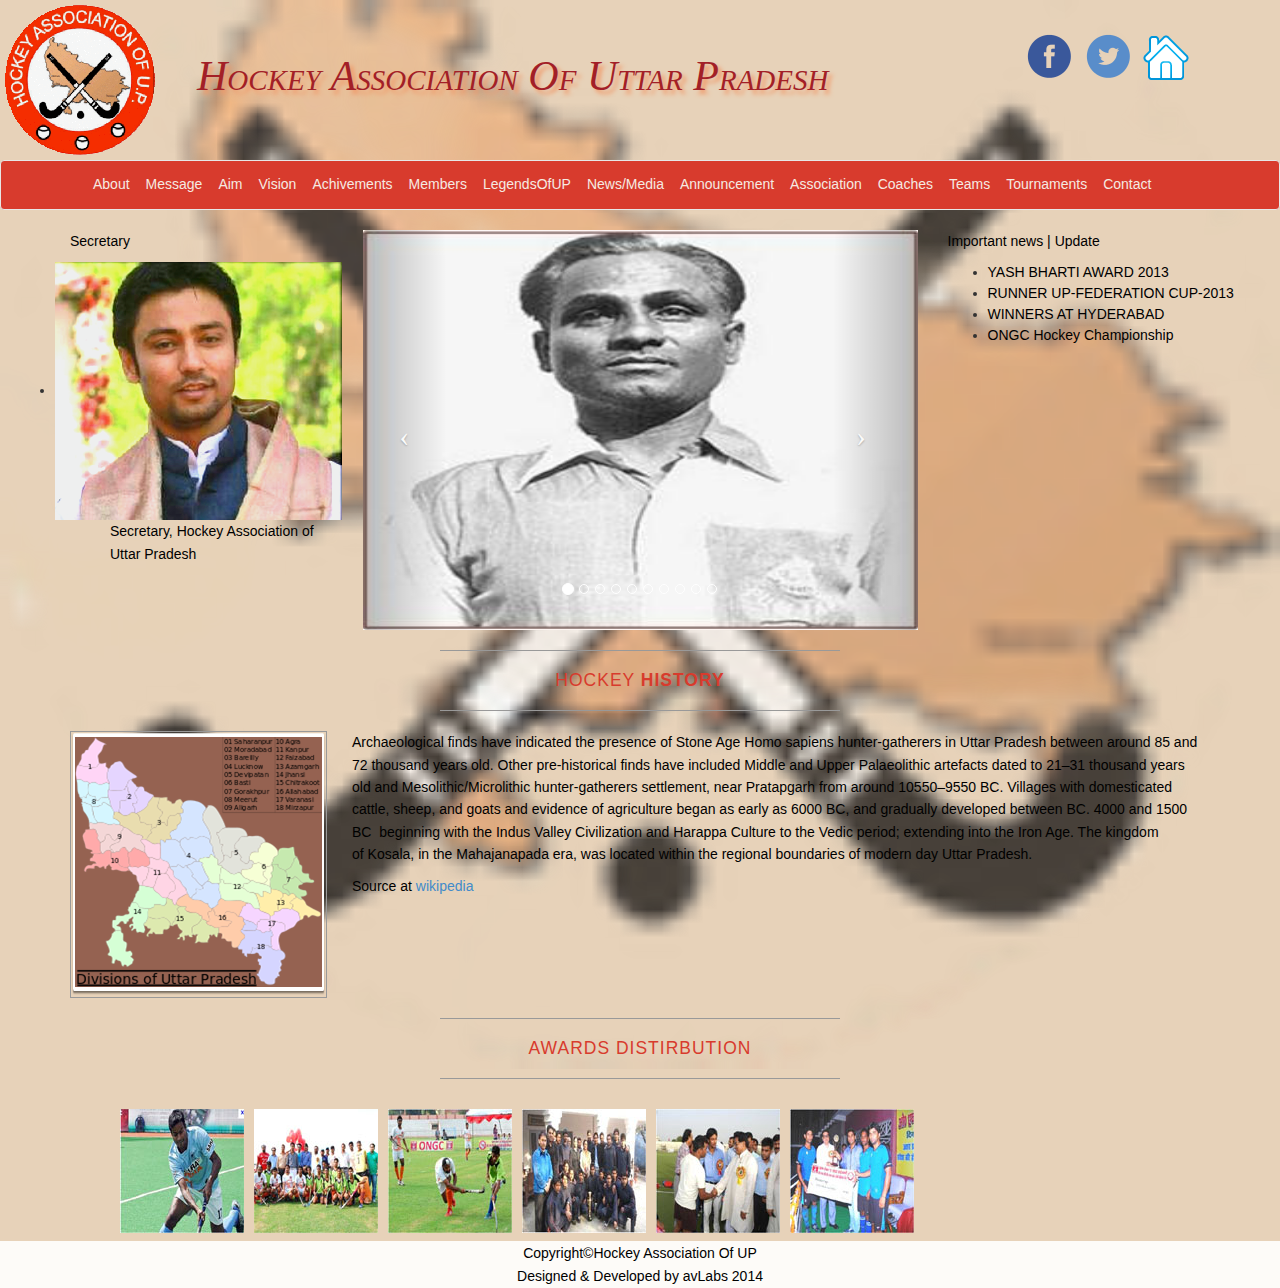
==== index.html @ b6cfd8dc "legend page update" ====
﻿<!DOCTYPE html>
<html lang="en">
  <head>
    <meta charset="utf-8">
    <meta name="viewport" content="width=device-width, initial-scale=1.0">
    <meta name="description" content="Hockey Association Uttar Pradesh">
    <meta name="author" content="">

    <title>Welcome! Hockey Association Of Uttar Pradesh</title>

    <!-- Bootstrap core CSS -->
    <link href="css/bootstrap.css" rel="stylesheet">

    <!-- Add custom CSS here -->
    <link href="css/business-casual.css" rel="stylesheet">
  </head>

  <body>
  
    <div class="brand"><img src="img/logo.png">&nbsp;&nbsp;&nbsp;&nbsp;Hockey Association Of Uttar Pradesh
      <div class="social_icons"> 
        <img src="img/facebook.png">
        <img src="img/twitter.png">
         <a href="index.html"><img src="img/home.png"></a>
      </div>
    </div>
    
    <nav class="navbar navbar-default" role="navigation">
      <div class="container">
        <div class="navbar-header">
          <button type="button" class="navbar-toggle" data-toggle="collapse" data-target=".navbar-ex1-collapse">
            <span class="sr-only">Toggle navigation</span>
            <span class="icon-bar"></span>
            <span class="icon-bar"></span>
            <span class="icon-bar"></span>
          </button>
          <a class="navbar-brand" href="index.html">Hockey Association</a>
        </div>

        <!-- Collect the nav links, forms, and other content for toggling -->
        <div class="collapse navbar-collapse navbar-ex1-collapse">
          <ul class="nav navbar-nav">
            <li><a href="about.html">About</a></li>
            <li><a href="#">Message</a></li>
            <li><a href="#">Aim</a></li>
            <li><a href="vision.html">Vision</a></li>
            <li><a href="#">Achivements</a></li>
           <li><a href="#">Members</a></li>
            <li><a href="legends.html">LegendsOfUP</a></li>
            <li><a href="#">News/Media</a></li>
            <li><a href="#">Announcement</a></li>
            <li><a href="#">Association</a></li>
            <li><a href="#">Coaches</a></li>
            <li><a href="#">Teams</a></li>
            <li><a href="fixture.html">Tournaments</a></li>
            <li><a href="contact.html">Contact</a></li>         
          </ul>
        </div><!-- /.navbar-collapse -->

      </div><!-- /.container -->
    </nav>

    <div class="container">       
      <div class="row">            
            <div class="col-md-3">
          <p>Secretary</p>
          <div>
         <div id="img_ticker" class="scroll-img">
                <ul>                
                  <li><img src="img/secretariat.png"></li>    
                  <p> Secretary, Hockey Association of Uttar Pradesh </p>            
                </ul>
              </div>
          </div>
        </div>
        <div>        
         <div class="carousel-holder">
            <div class="col-md-6">
              <div id="carousel-example-generic" class="carousel slide" data-ride="carousel">
                <ol class="carousel-indicators">
                  <li data-target="#carousel-example-generic" data-slide-to="0" class="active"></li>
                  <li data-target="#carousel-example-generic" data-slide-to="1"></li>
                  <li data-target="#carousel-example-generic" data-slide-to="2"></li>
                   <li data-target="#carousel-example-generic" data-slide-to="3"></li>
                    <li data-target="#carousel-example-generic" data-slide-to="4"></li>
                     <li data-target="#carousel-example-generic" data-slide-to="5"></li>
                      <li data-target="#carousel-example-generic" data-slide-to="6"></li>
                       <li data-target="#carousel-example-generic" data-slide-to="7"></li>
                        <li data-target="#carousel-example-generic" data-slide-to="8"></li>
                         <li data-target="#carousel-example-generic" data-slide-to="9"></li>
                </ol>
                <div class="carousel-inner">
                  <div class="item active">
                    <img class="slide-image" src="img/center_pic1.jpg">
                  </div>
                  <div class="item">
                    <img class="slide-image" src="img/center_pic2.png">
                  </div>
                  <div class="item">
                    <img class="slide-image" src="img/center_pic3.png">
                  </div>
                  <div class="item">
                    <img class="slide-image" src="img/center_pic4.png">
                  </div>
                  <div class="item">
                    <img class="slide-image" src="img/center_pic5.png">
                  </div>
                  <div class="item">
                    <img class="slide-image" src="img/center_pic6.jpg">
                  </div>
                  <div class="item">
                    <img class="slide-image" src="img/center_pic7.jpg">
                  </div>
                  <div class="item">
                    <img class="slide-image" src="img/center_pic8.jpg">
                  </div>
                  <div class="item">
                    <img class="slide-image" src="img/center_pic9.jpg">
                  </div>
                  <div class="item">
                    <img class="slide-image" src="img/center_pic10.jpg">
                  </div>

                </div>
                <a class="left carousel-control" href="#carousel-example-generic" data-slide="prev">
                  <span class="icon-prev"></span>
                </a>
                <a class="right carousel-control" href="#carousel-example-generic" data-slide="next">
                  <span class="icon-next"></span>
                </a>
              </div>
            </div>
          </div>                    
        </div> <!--/box -->
        <div class="col-md-3">
          <p>Important news | Update</p>
          <div>
          <div id="ticker" class="scroll-text">
                <ul>
                  <li><a href="#">YASH BHARTI AWARD 2013</a></li>                  
                  <li><a href="#">RUNNER UP-FEDERATION CUP-2013</a></li>
                  <li><a href="#">WINNERS AT HYDERABAD </a></li>
                  <li><a href="#">ONGC Hockey Championship</a></li>
                </ul>
              </div>
            </div>
        </div>  
              
        </div> <!--/row -->
    
      <div class="row">
        <div>
          <div class="col-md-12">
            <hr>
            <h2 class="intro-text text-center">Hockey <strong>History</strong></h2>
            <hr>
            <img class="img-responsive img-border img-left" src="img/picture3.png">
            <hr class="visible-xs">
            <p>Archaeological finds have indicated the presence of Stone Age Homo sapiens hunter-gatherers in Uttar Pradesh between around 85 and 72 thousand years old. Other pre-historical finds have included Middle and Upper Palaeolithic artefacts dated to 21–31 thousand years old and Mesolithic/Microlithic hunter-gatherers settlement, near Pratapgarh from around 10550–9550 BC. Villages with domesticated cattle, sheep, and goats and evidence of agriculture began as early as 6000 BC, and gradually developed between BC. 4000 and 1500 BC  beginning with the Indus Valley Civilization and Harappa Culture to the Vedic period; extending into the Iron Age. The kingdom of Kosala, in the Mahajanapada era, was located within the regional boundaries of modern day Uttar Pradesh.</p>
            
            <p>Source at <a href="http://en.wikipedia.org/wiki/Hockey#History" target="_blank">wikipedia</a> 
            </p>
          </div>
        </div>
      </div>

      <div class="row">
        <div>
          <div class="col-md-12">
            <hr>
            <h2 class="intro-text text-center">Awards Distirbution<strong></strong></h2>
            <hr>
            <div id="more_ticker" class="scroll-img2">
              <ul>
                  <li><img src="img/bottom_pic1.jpg"></a></li>
                  <li><img src="img/bottom_pic2.jpg"></a></li>
                  <li><img src="img/bottom_pic3.jpg"></a></li>
                  <li><img src="img/bottom_pic4.jpg"></a></li>
                  <li><img src="img/bottom_pic5.jpg"></a></li>
                  <li><img src="img/bottom_pic6.jpg"></a></li>
                  <li><img src="img/bottom_pic7.jpg"></a></li>
                  <li><img src="img/bottom_pic8.jpg"></a></li>
                  <li><img src="img/bottom_pic9.jpg"></a></li>
              </ul>
            </div>
          </div>
        </div>
      </div>

    </div><!-- /.container -->
    
    <footer>
      <div>
            <p class ="text-center">Copyright&copy;Hockey Association Of UP</p>   
            <p class ="text-center">Designed & Developed by avLabs 2014</p>
     </div>
    </footer>

    <!-- JavaScript -->
    <script src="js/jquery-1.10.2.js"></script>
    <script src="js/bootstrap.js"></script>
    <script src="js/jquery.scrollbox.js"></script>
    <script>
	  // Activates the Carousel
	  $('.carousel').carousel({
		interval: 5000
	  });
	</script>
  <script type="text/javascript">
  $('#ticker').scrollbox({
  linear: true,
  step: 1,
  delay: 0,
  speed: 100
});

  $('#more_ticker').scrollbox({
  direction: 'h',
  distance: 140
});
  </script>

  </body>
</html>
---- css/business-casual.css ----
body{
 background: rgba(215,180,139,0.6) url('../img/bg.png')  no-repeat center center fixed; 
-webkit-background-size: cover;
-moz-background-size: cover;
-o-background-size: cover;
background-size: cover;
}

h1, h2, h3, h4, h5, h6 {
  text-transform: uppercase;
  letter-spacing: 3px;
  font-weight: 400;
}

p {
  font-size: 1em;
  line-height: 1.6;
  color: #000;
}

hr {
  border-color: #999999;
  max-width: 400px;
}

.brand,
.address-bar {
  display: none;
}

.slide-image {
min-width: 100%;
 min-height: 200px;
}

.carousel-control,.item {
  border-radius: 4px;
}
.carousel-inner > .item > img
{ 
  height:400px; 
}

.intro-text {
  text-transform: uppercase;
  letter-spacing: 1px;
  font-size: 1.25em;
  font-weight: 400;
  color: rgb(216, 59, 45);
}

.img-border {
  float: none;
  margin: 0 auto 0;
  border: #999999 solid 1px;
}

.img-left {
  float: none;
  margin: 0 auto 0;
}

.social_icons{
  margin-left: 80%;
  margin-top: -10%;
}

footer {
  background: #fff;
  background: rgba(255,255,255,0.9);
}

footer p {
  margin: 0;
  padding: 0.5px 0;
}
.brand {

display: inherit;
font-size: 3em;
line-height: normal;
text-align: left;
margin: 0;
color:rgb(163, 31, 39);
text-shadow: 4px 4px 4px rgb(240, 154, 106);
font-family: fantasy;
font-style: italic;
font-variant: small-caps;
}

@media all and (min-width: 768px) {
.brand{
  padding: 5px 0 80px 5px;
}
}

/*@media all and (min-width: 900px) {
.brand {
  padding: 1px 0 100px 5px;
}
}*/

.img-left {
  float: left;
  margin-right: 25px;
}

.navbar-header {
  display: none;
}

.navbar-nav > li {
float: left;
margin: 0px -7px;
}

.navbar-nav>li>a {
  line-height: normal 
}

.navbar-default
{
background-color:rgb(216, 59, 45);
}
.navbar-default .navbar-nav>li>a:hover
{
background-color:rgb(216, 59, 45);
}

.navbar-default .navbar-nav>li>a
{
color:rgb(245, 234, 226);
}

.scroll-text {
  width: 335px;
  height: 8.5em;
  overflow: hidden;
}
.scroll-text ul {
  width: 500px;
  height: 400px;
  overflow: hidden;
  margin: 0; 
}
.scroll-text ul li {
  height: 1.5em;
}
.scroll-text ul li a{
  color: #000;
  text-decoration: none;
}
.scroll-text ul li a:hover,a:focus{
  color: rgb(216, 59, 45);
}


.scroll-img ul li {
 margin: 0 -55px;
}


.scroll-img2 {
  width: 850px;
  height: 142px;
  overflow: hidden;
  font-size: 0;
}
.scroll-img2 ul {
  width: 700px;
  height: 600px;
  margin: 0;
}
.scroll-img2 ul li {
  display: inline-block;
  margin: 10px 0 10px 10px;
}

#more_ticker.scroll-img2 ul {
  width: 1500px;
}
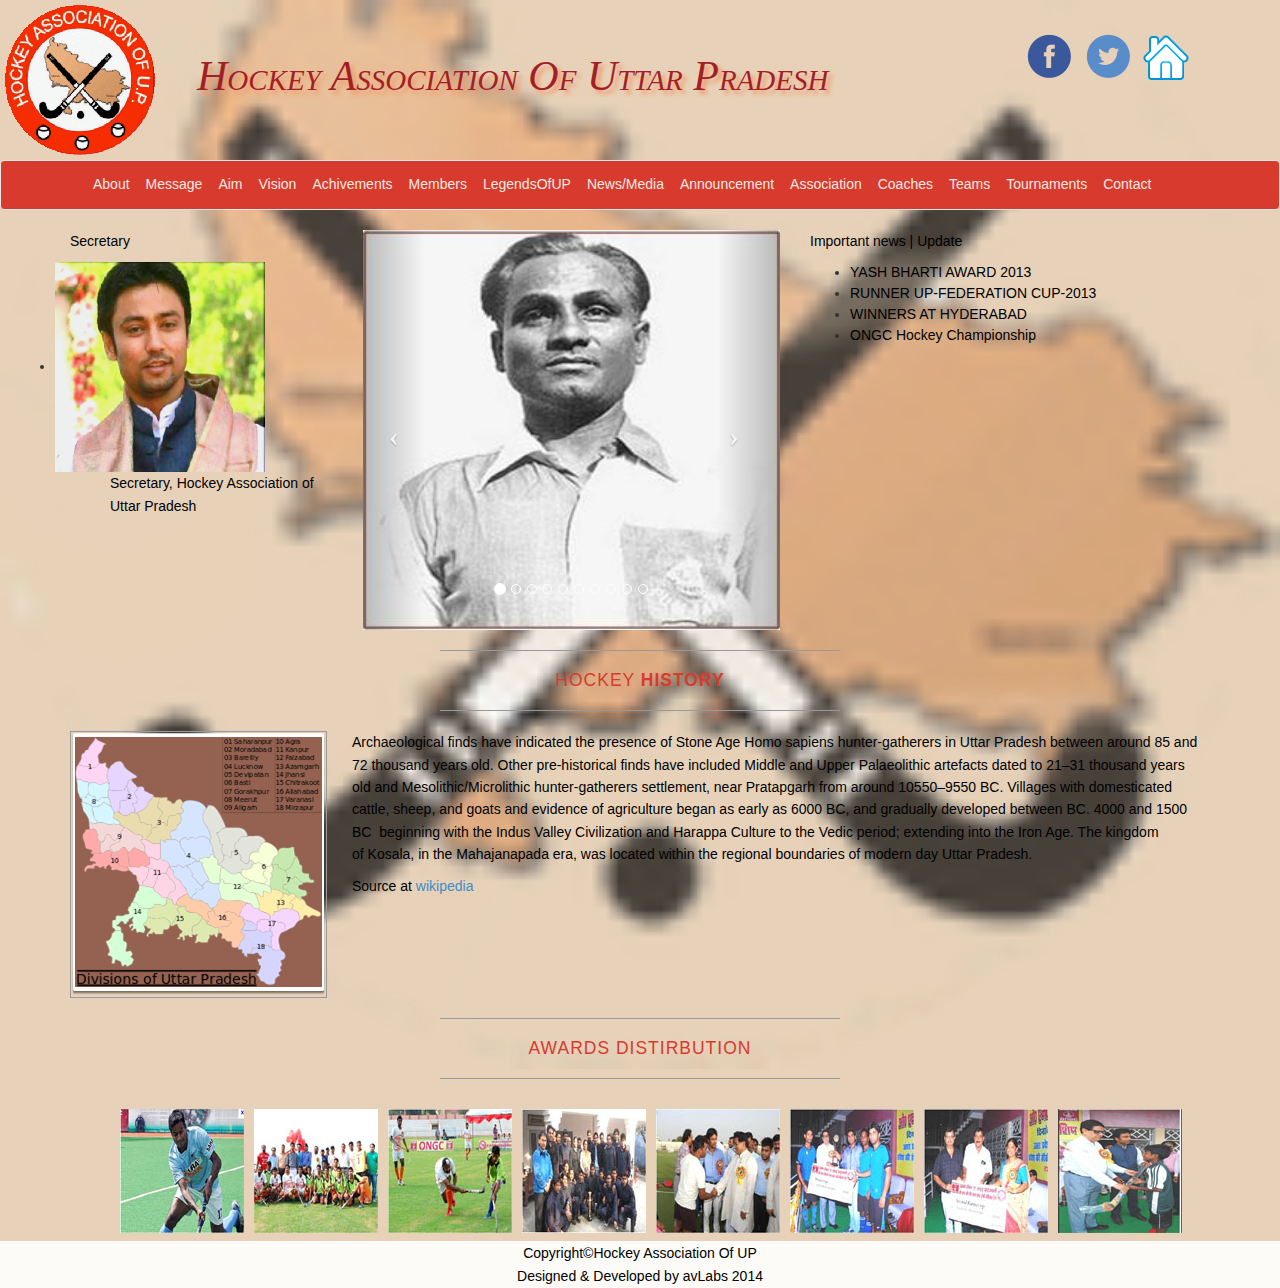
==== commit 01c0bcec: "legend page done & fixed" ====
--- a/index.html
+++ b/index.html
@@ -77,7 +77,7 @@
          <div class="carousel-holder">
             <div class="col-md-6">
               <div id="carousel-example-generic" class="carousel slide" data-ride="carousel">
-                <ol class="carousel-indicators">
+              <ol class="carousel-indicators">
                   <li data-target="#carousel-example-generic" data-slide-to="0" class="active"></li>
                   <li data-target="#carousel-example-generic" data-slide-to="1"></li>
                   <li data-target="#carousel-example-generic" data-slide-to="2"></li>
@@ -88,7 +88,7 @@
                        <li data-target="#carousel-example-generic" data-slide-to="7"></li>
                         <li data-target="#carousel-example-generic" data-slide-to="8"></li>
                          <li data-target="#carousel-example-generic" data-slide-to="9"></li>
-                </ol>
+             </ol>
                 <div class="carousel-inner">
                   <div class="item active">
                     <img class="slide-image" src="img/center_pic1.jpg">
--- a/css/business-casual.css
+++ b/css/business-casual.css
@@ -29,7 +29,7 @@
 }
 
 .slide-image {
-min-width: 100%;
+ min-width: 100%;
  min-height: 200px;
 }
 
@@ -157,11 +157,16 @@
 
 .scroll-img ul li {
  margin: 0 -55px;
+
+}
+.scroll-img ul li img{
+  height: 210px;
+  width: 210px;
 }
 
 
 .scroll-img2 {
-  width: 850px;
+  width: 1120px;
   height: 142px;
   overflow: hidden;
   font-size: 0;
@@ -180,3 +185,11 @@
   width: 1500px;
 }
 
+.legend-slide-image{
+  width: 100%;
+ height: 200px;
+}
+.carousel-holder {
+  margin-left: 275px
+}
+
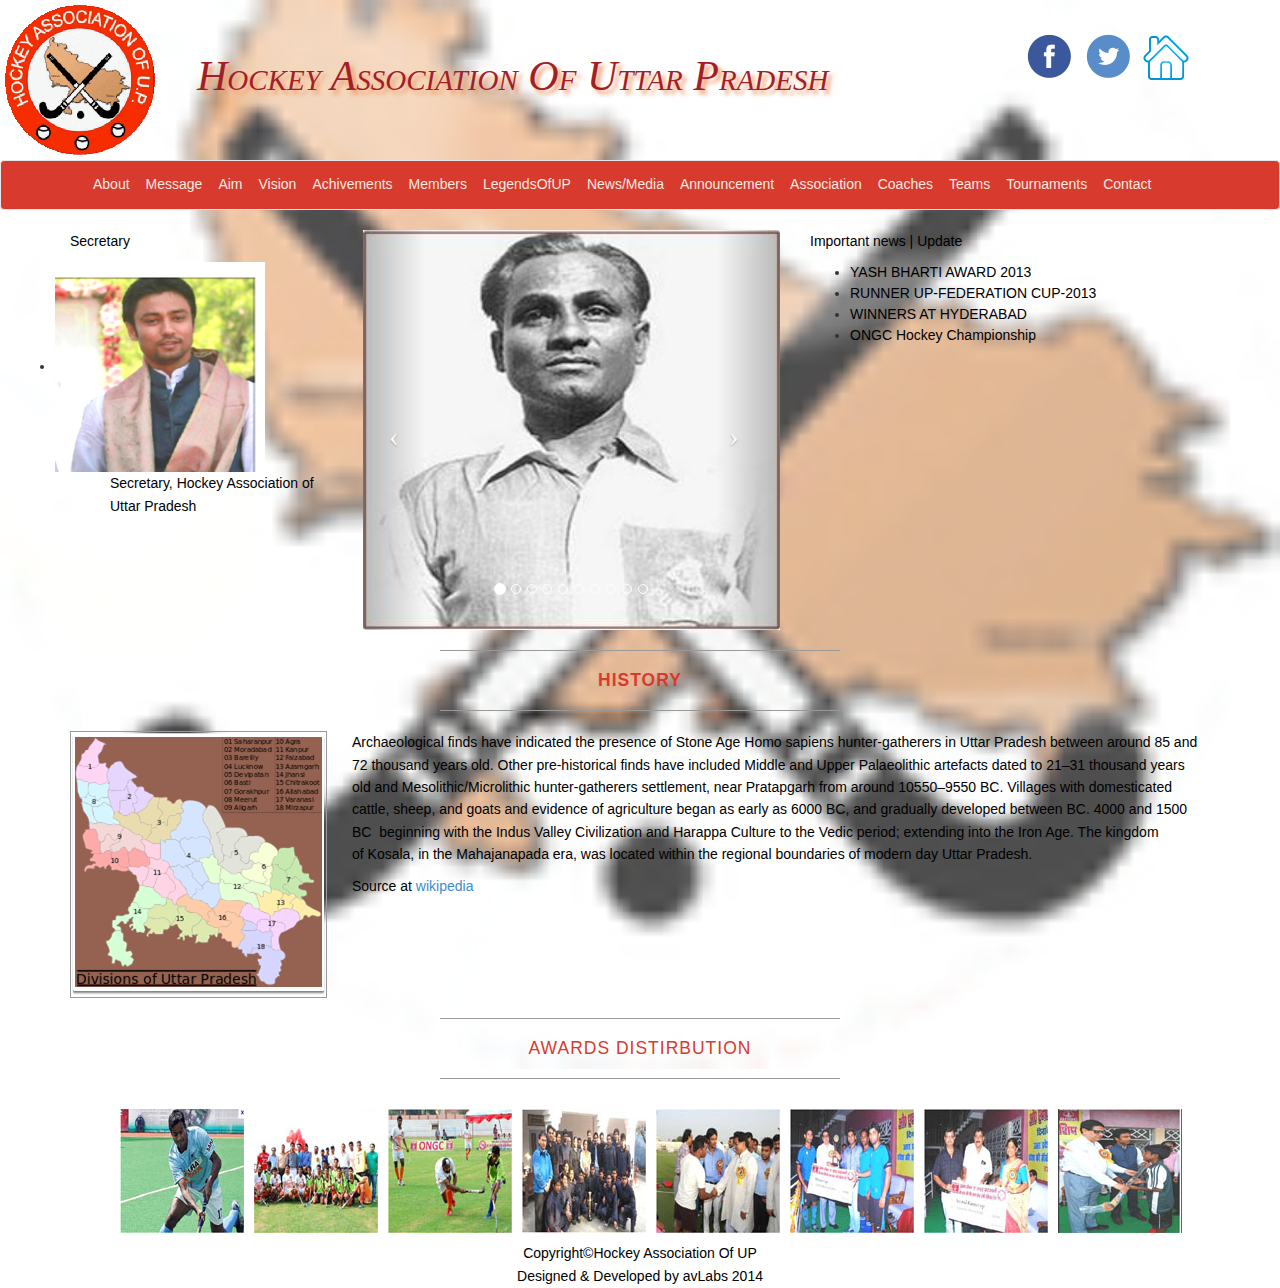
==== commit 78c71323: "association & message page added" ====
--- a/index.html
+++ b/index.html
@@ -41,15 +41,15 @@
         <div class="collapse navbar-collapse navbar-ex1-collapse">
           <ul class="nav navbar-nav">
             <li><a href="about.html">About</a></li>
-            <li><a href="#">Message</a></li>
+            <li><a href="message.html">Message</a></li>
             <li><a href="#">Aim</a></li>
             <li><a href="vision.html">Vision</a></li>
             <li><a href="#">Achivements</a></li>
-           <li><a href="#">Members</a></li>
+            <li><a href="#">Members</a></li>
             <li><a href="legends.html">LegendsOfUP</a></li>
             <li><a href="#">News/Media</a></li>
             <li><a href="#">Announcement</a></li>
-            <li><a href="#">Association</a></li>
+            <li><a href="association.html">Association</a></li>
             <li><a href="#">Coaches</a></li>
             <li><a href="#">Teams</a></li>
             <li><a href="fixture.html">Tournaments</a></li>
@@ -152,7 +152,7 @@
         <div>
           <div class="col-md-12">
             <hr>
-            <h2 class="intro-text text-center">Hockey <strong>History</strong></h2>
+            <h2 class="intro-text text-center"><strong>History</strong></h2>
             <hr>
             <img class="img-responsive img-border img-left" src="img/picture3.png">
             <hr class="visible-xs">
--- a/css/business-casual.css
+++ b/css/business-casual.css
@@ -1,5 +1,5 @@
 body{
- background: rgba(215,180,139,0.6) url('../img/bg.png')  no-repeat center center fixed; 
+ background: url('../img/bg.png')  no-repeat center center fixed; 
 -webkit-background-size: cover;
 -moz-background-size: cover;
 -o-background-size: cover;
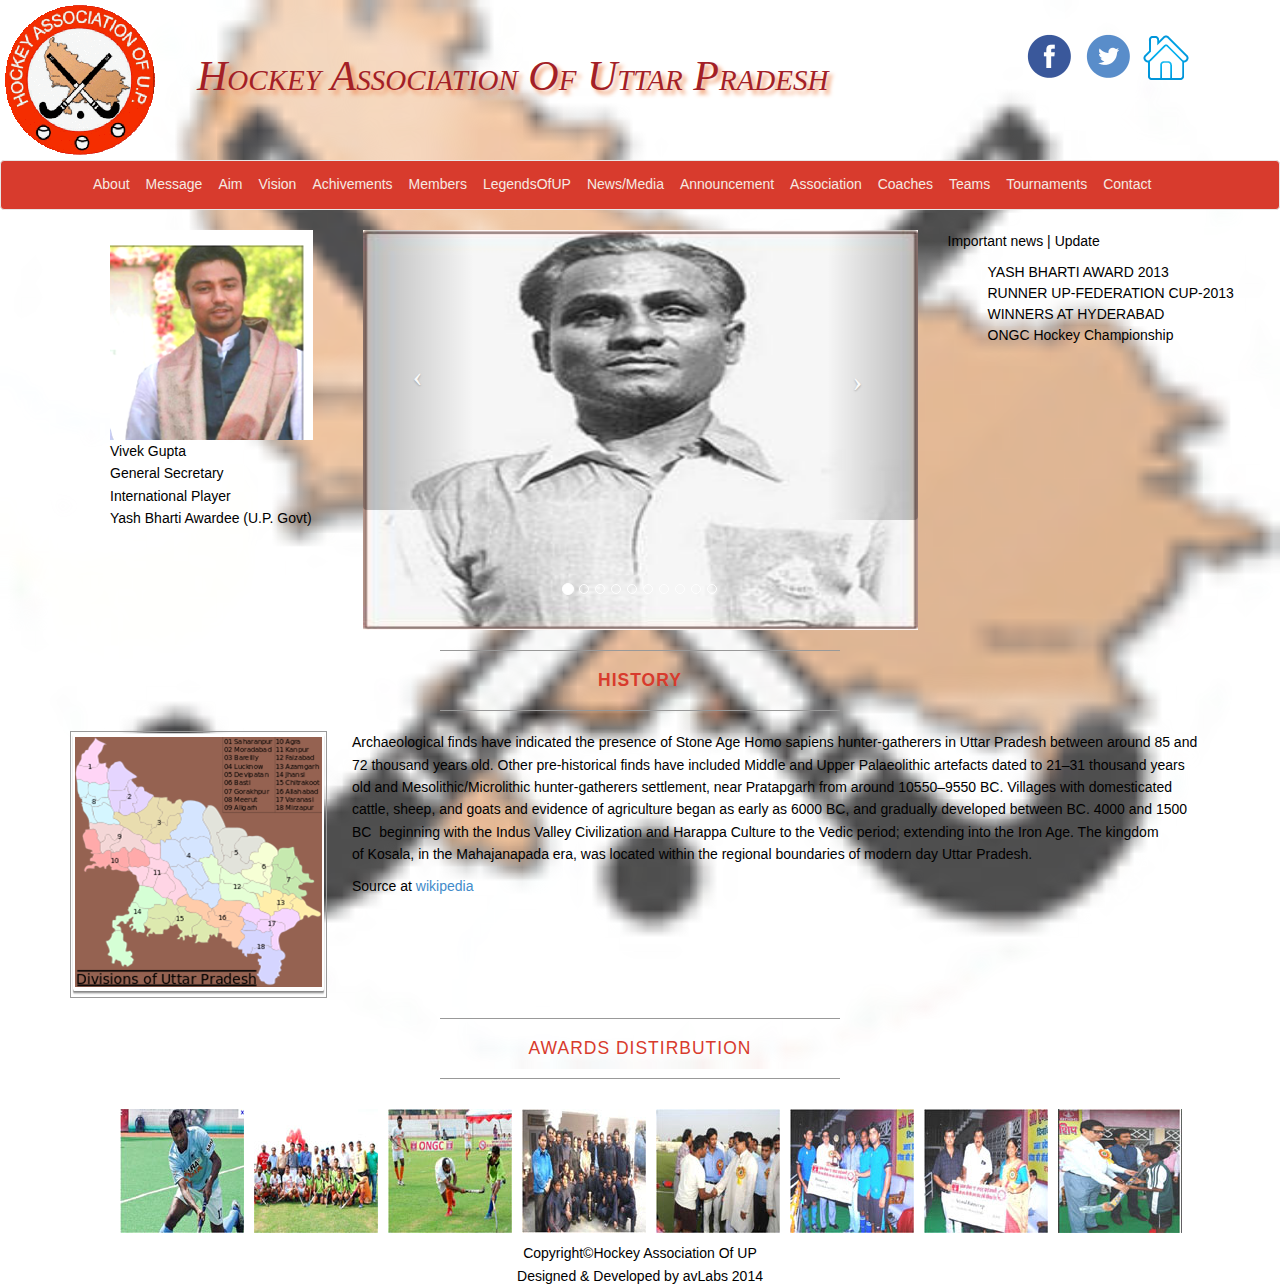
==== commit 963fe198: "achiements page also, fixing left" ====
--- a/index.html
+++ b/index.html
@@ -44,7 +44,7 @@
             <li><a href="message.html">Message</a></li>
             <li><a href="#">Aim</a></li>
             <li><a href="vision.html">Vision</a></li>
-            <li><a href="#">Achivements</a></li>
+            <li><a href="achivements.html">Achivements</a></li>
             <li><a href="#">Members</a></li>
             <li><a href="legends.html">LegendsOfUP</a></li>
             <li><a href="#">News/Media</a></li>
@@ -63,12 +63,16 @@
     <div class="container">       
       <div class="row">            
             <div class="col-md-3">
-          <p>Secretary</p>
           <div>
          <div id="img_ticker" class="scroll-img">
                 <ul>                
                   <li><img src="img/secretariat.png"></li>    
-                  <p> Secretary, Hockey Association of Uttar Pradesh </p>            
+                 <p class="text-left">
+              Vivek Gupta<br>
+              General Secretary<br>
+              International Player<br>
+              Yash Bharti Awardee (U.P. Govt)<br>
+            </p>       
                 </ul>
               </div>
           </div>
--- a/css/business-casual.css
+++ b/css/business-casual.css
@@ -154,16 +154,9 @@
   color: rgb(216, 59, 45);
 }
 
-
-.scroll-img ul li {
- margin: 0 -55px;
-
-}
 .scroll-img ul li img{
   height: 210px;
-  width: 210px;
-}
-
+}
 
 .scroll-img2 {
   width: 1120px;
@@ -189,7 +182,59 @@
   width: 100%;
  height: 200px;
 }
-.carousel-holder {
-  margin-left: 275px
-}
-
+
+
+/* Achivemnt page image gallery begins*/
+
+#slider1 {
+    width: 720px; /* important to be same as image width */
+    height: 300px; /* important to be same as image height */
+    position: relative; /* important */
+  overflow: hidden; /* important */
+}
+
+#slider1Content {
+    width: 720px; /* important to be same as image width or wider */
+    position: absolute;
+  top: 0;
+  margin-left: 0;
+}
+.slider1Image {
+    float: left;
+    position: relative;
+  display: none;
+}
+.slider1Image span {
+    position: absolute;
+  font: 10px/15px Arial, Helvetica, sans-serif;
+    padding: 10px 13px;
+    width: 694px;
+    background-color: #000;
+    filter: alpha(opacity=70);
+    -moz-opacity: 0.7;
+  -khtml-opacity: 0.7;
+    opacity: 0.7;
+    color: #fff;
+    display: none;
+}
+.clear {
+  clear: both;
+}
+.slider1Image span strong {
+    font-size: 14px;
+}
+.left {
+  top: 0;
+    left: 0;
+  width: 110px !important;
+  height: 280px;
+}
+.right {
+  right: 0;
+  bottom: 0;
+  width: 90px !important;
+  height: 290px;
+}
+ul { list-style-type: none;}
+
+/* Image Gallery Ends*/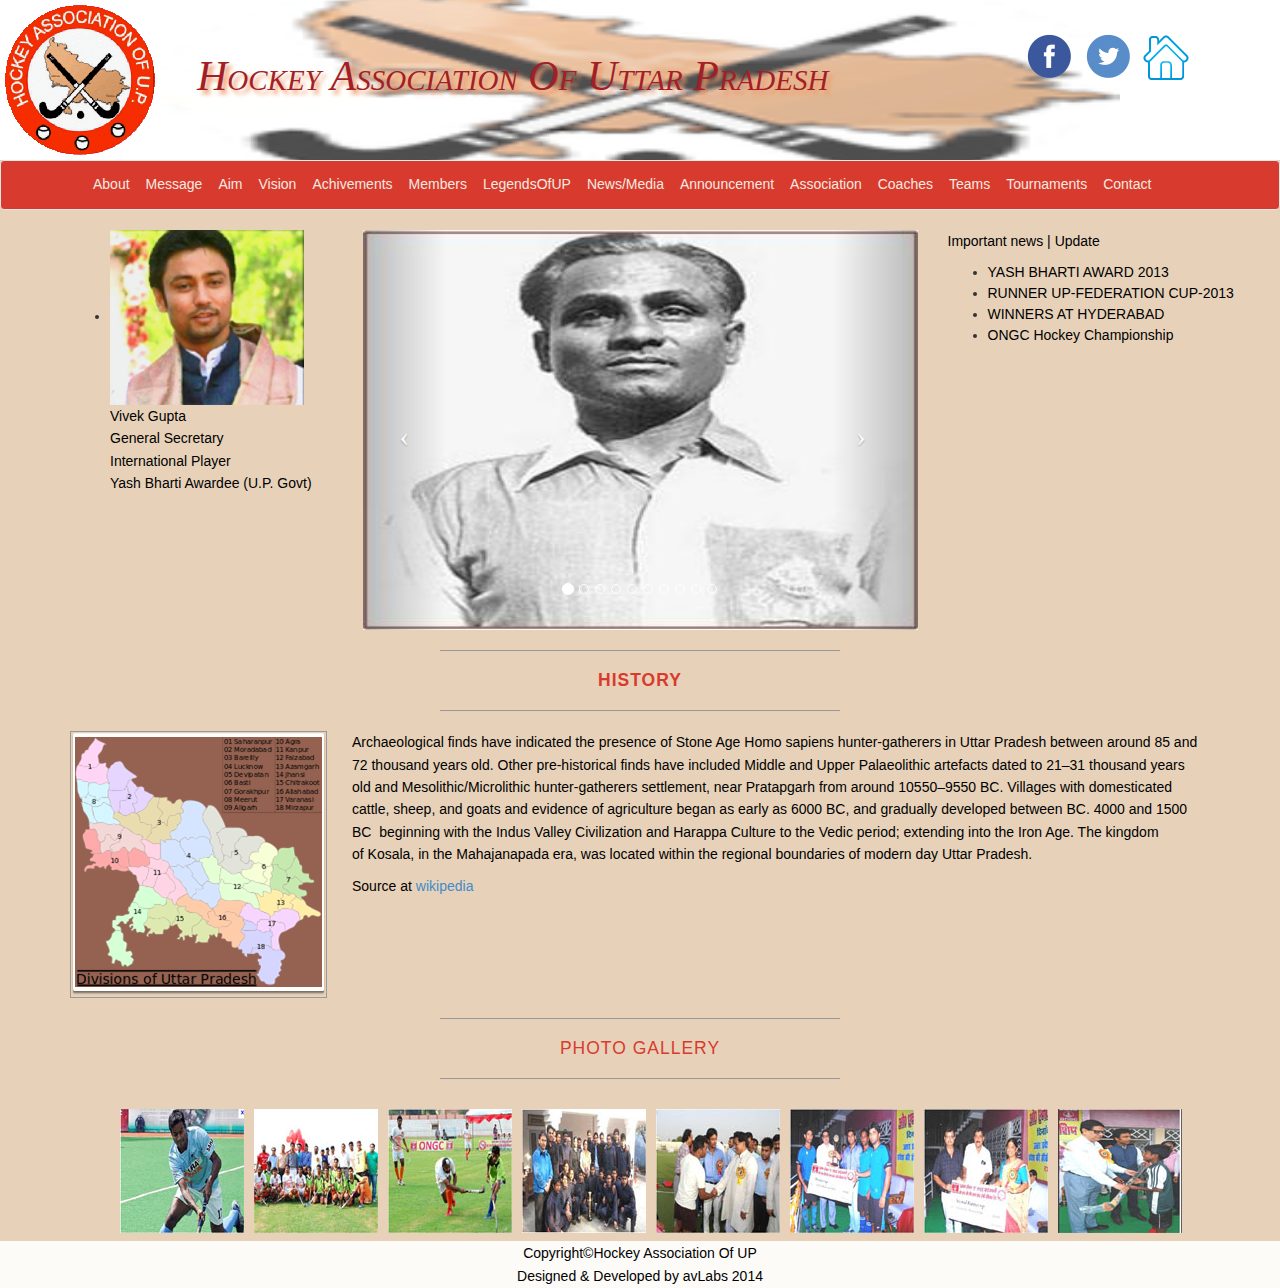
==== commit 323efbc0: "Menu Fixed & achivement page finished" ====
--- a/index.html
+++ b/index.html
@@ -172,7 +172,7 @@
         <div>
           <div class="col-md-12">
             <hr>
-            <h2 class="intro-text text-center">Awards Distirbution<strong></strong></h2>
+            <h2 class="intro-text text-center">Photo Gallery<strong></strong></h2>
             <hr>
             <div id="more_ticker" class="scroll-img2">
               <ul>
--- a/css/business-casual.css
+++ b/css/business-casual.css
@@ -1,11 +1,6 @@
 body{
- background: url('../img/bg.png')  no-repeat center center fixed; 
--webkit-background-size: cover;
--moz-background-size: cover;
--o-background-size: cover;
-background-size: cover;
+ background-color:  rgba(215,180,139,0.6)
 }
-
 h1, h2, h3, h4, h5, h6 {
   text-transform: uppercase;
   letter-spacing: 3px;
@@ -21,11 +16,6 @@
 hr {
   border-color: #999999;
   max-width: 400px;
-}
-
-.brand,
-.address-bar {
-  display: none;
 }
 
 .slide-image {
@@ -75,6 +65,11 @@
   padding: 0.5px 0;
 }
 .brand {
+  background: #fff url('../img/bg.png')  no-repeat center; 
+-webkit-background-size: 75% 145%;
+-moz-background-size: 75% 145%;
+-o-background-size: 75% 145%;
+background-size: 75% 145%;
 
 display: inherit;
 font-size: 3em;
@@ -92,7 +87,7 @@
 .brand{
   padding: 5px 0 80px 5px;
 }
-}
+
 
 /*@media all and (min-width: 900px) {
 .brand {
@@ -131,6 +126,7 @@
 {
 color:rgb(245, 234, 226);
 }
+}
 
 .scroll-text {
   width: 335px;
@@ -155,7 +151,7 @@
 }
 
 .scroll-img ul li img{
-  height: 210px;
+  height: 175px;
 }
 
 .scroll-img2 {
@@ -183,58 +179,7 @@
  height: 200px;
 }
 
-
-/* Achivemnt page image gallery begins*/
-
-#slider1 {
-    width: 720px; /* important to be same as image width */
-    height: 300px; /* important to be same as image height */
-    position: relative; /* important */
-  overflow: hidden; /* important */
-}
-
-#slider1Content {
-    width: 720px; /* important to be same as image width or wider */
-    position: absolute;
-  top: 0;
-  margin-left: 0;
-}
-.slider1Image {
-    float: left;
-    position: relative;
-  display: none;
-}
-.slider1Image span {
-    position: absolute;
-  font: 10px/15px Arial, Helvetica, sans-serif;
-    padding: 10px 13px;
-    width: 694px;
-    background-color: #000;
-    filter: alpha(opacity=70);
-    -moz-opacity: 0.7;
-  -khtml-opacity: 0.7;
-    opacity: 0.7;
-    color: #fff;
-    display: none;
-}
-.clear {
-  clear: both;
-}
-.slider1Image span strong {
-    font-size: 14px;
-}
-.left {
-  top: 0;
-    left: 0;
-  width: 110px !important;
-  height: 280px;
-}
-.right {
-  right: 0;
-  bottom: 0;
-  width: 90px !important;
-  height: 290px;
-}
-ul { list-style-type: none;}
-
-/* Image Gallery Ends*/+#links a:hover,a:focus{
+  color: #000;
+  text-decoration: none;
+}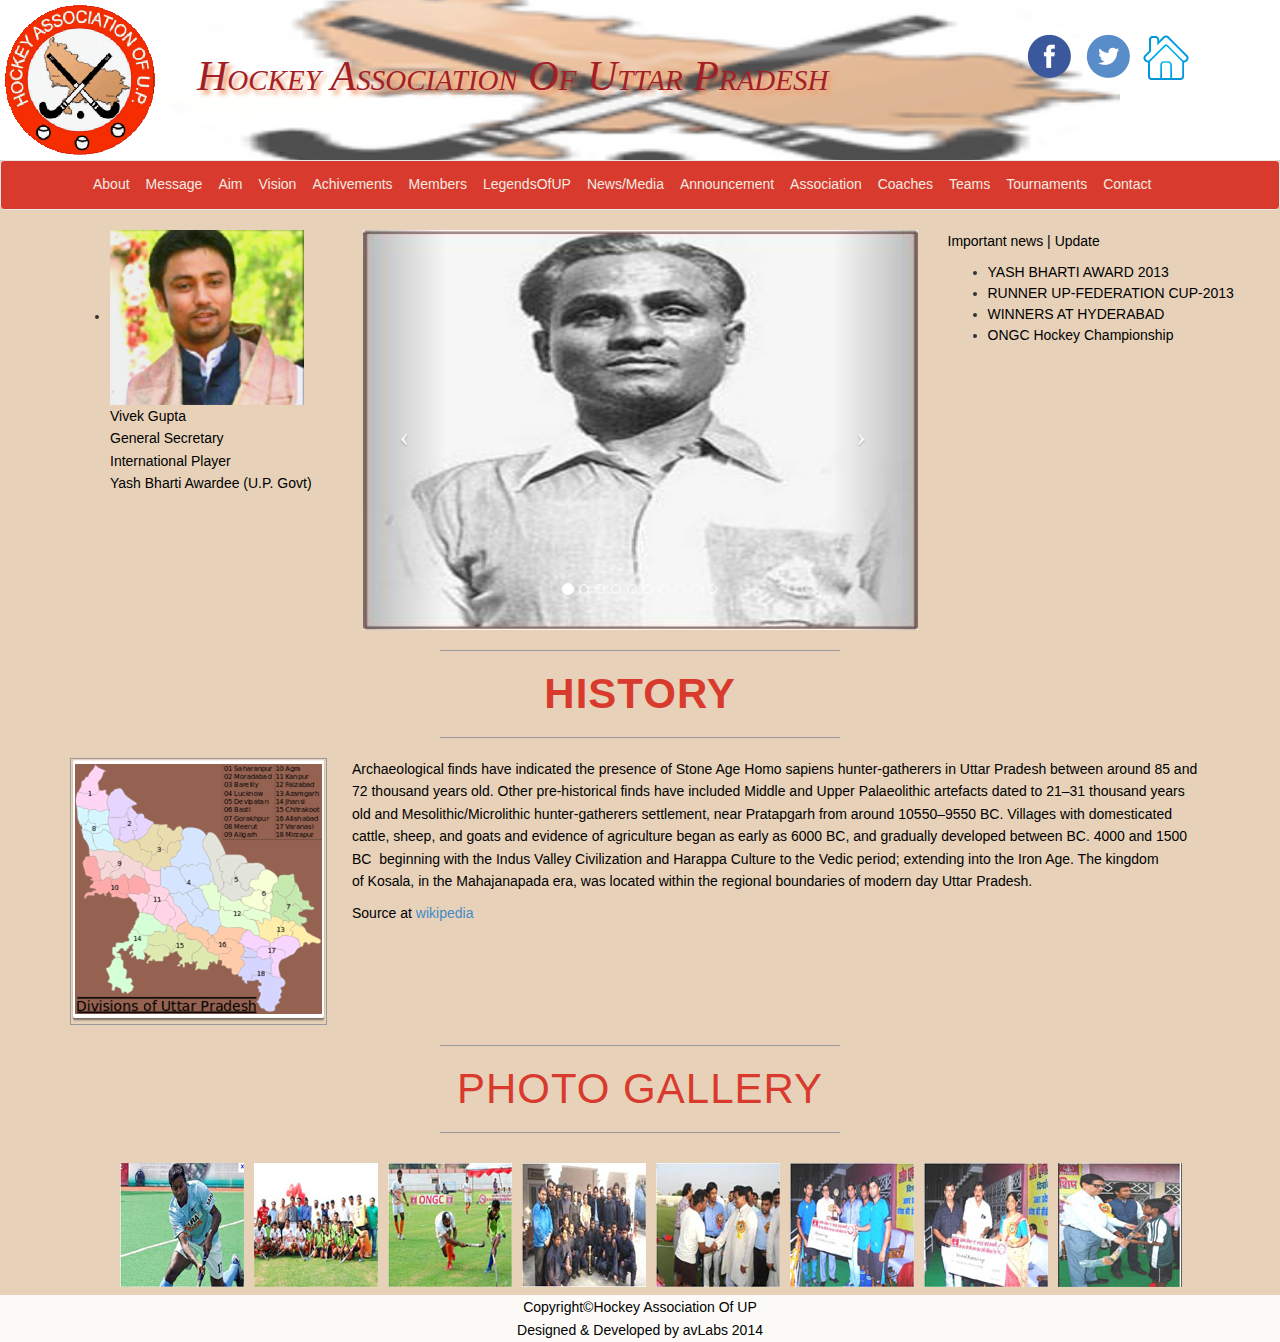
==== commit 1923c23d: "lot of changes done before final show" ====
--- a/index.html
+++ b/index.html
@@ -45,7 +45,7 @@
             <li><a href="#">Aim</a></li>
             <li><a href="vision.html">Vision</a></li>
             <li><a href="achivements.html">Achivements</a></li>
-            <li><a href="#">Members</a></li>
+            <li><a href="member.html">Members</a></li>
             <li><a href="legends.html">LegendsOfUP</a></li>
             <li><a href="#">News/Media</a></li>
             <li><a href="#">Announcement</a></li>
--- a/css/business-casual.css
+++ b/css/business-casual.css
@@ -34,7 +34,7 @@
 .intro-text {
   text-transform: uppercase;
   letter-spacing: 1px;
-  font-size: 1.25em;
+  font-size: 3em;
   font-weight: 400;
   color: rgb(216, 59, 45);
 }
@@ -126,7 +126,7 @@
 {
 color:rgb(245, 234, 226);
 }
-}
+} /* Media*/
 
 .scroll-text {
   width: 335px;
@@ -182,4 +182,7 @@
 #links a:hover,a:focus{
   color: #000;
   text-decoration: none;
+}
+#links ul {
+  margin-left: 200px;
 }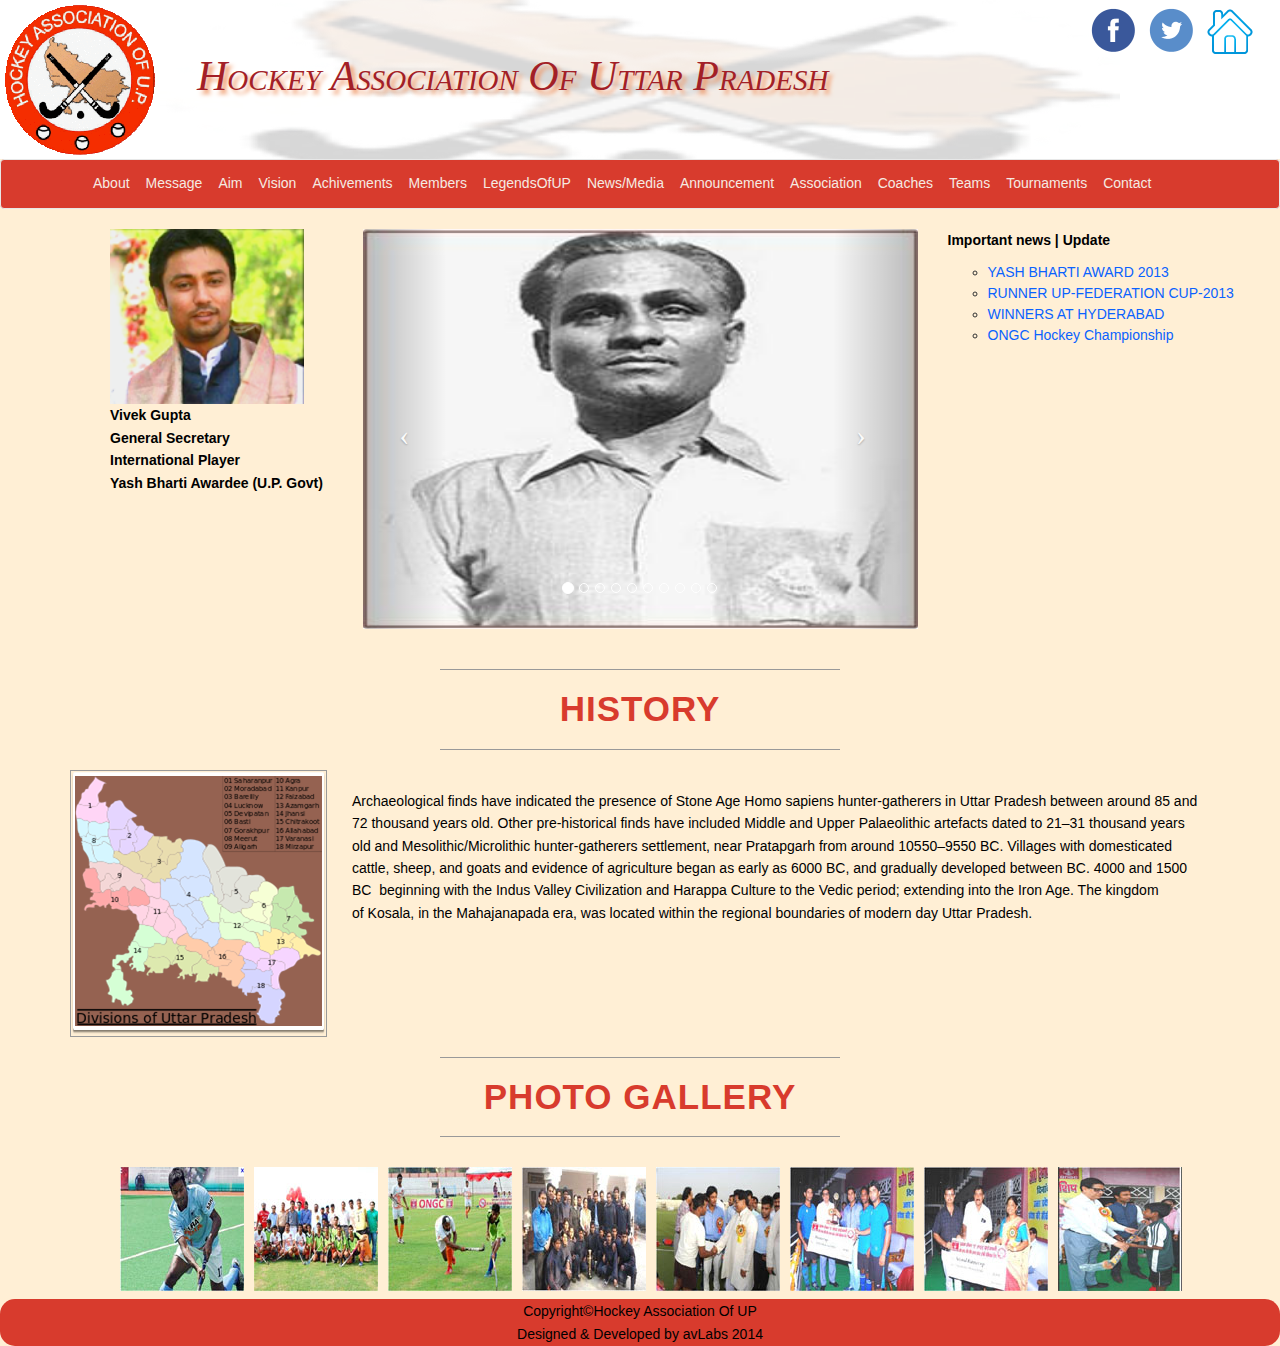
==== commit c2af44b5: "going for late night deploy" ====
--- a/index.html
+++ b/index.html
@@ -68,10 +68,12 @@
                 <ul>                
                   <li><img src="img/secretariat.png"></li>    
                  <p class="text-left">
+                  <strong>
               Vivek Gupta<br>
               General Secretary<br>
               International Player<br>
               Yash Bharti Awardee (U.P. Govt)<br>
+              </strong>
             </p>       
                 </ul>
               </div>
@@ -137,7 +139,7 @@
           </div>                    
         </div> <!--/box -->
         <div class="col-md-3">
-          <p>Important news | Update</p>
+          <p><strong>Important news | Update</strong></p>
           <div>
           <div id="ticker" class="scroll-text">
                 <ul>
@@ -151,7 +153,7 @@
         </div>  
               
         </div> <!--/row -->
-    
+    <br>
       <div class="row">
         <div>
           <div class="col-md-12">
@@ -160,10 +162,8 @@
             <hr>
             <img class="img-responsive img-border img-left" src="img/picture3.png">
             <hr class="visible-xs">
+            <br>
             <p>Archaeological finds have indicated the presence of Stone Age Homo sapiens hunter-gatherers in Uttar Pradesh between around 85 and 72 thousand years old. Other pre-historical finds have included Middle and Upper Palaeolithic artefacts dated to 21–31 thousand years old and Mesolithic/Microlithic hunter-gatherers settlement, near Pratapgarh from around 10550–9550 BC. Villages with domesticated cattle, sheep, and goats and evidence of agriculture began as early as 6000 BC, and gradually developed between BC. 4000 and 1500 BC  beginning with the Indus Valley Civilization and Harappa Culture to the Vedic period; extending into the Iron Age. The kingdom of Kosala, in the Mahajanapada era, was located within the regional boundaries of modern day Uttar Pradesh.</p>
-            
-            <p>Source at <a href="http://en.wikipedia.org/wiki/Hockey#History" target="_blank">wikipedia</a> 
-            </p>
           </div>
         </div>
       </div>
@@ -172,7 +172,7 @@
         <div>
           <div class="col-md-12">
             <hr>
-            <h2 class="intro-text text-center">Photo Gallery<strong></strong></h2>
+            <h2 class="intro-text text-center"><strong>Photo Gallery</strong></h2>
             <hr>
             <div id="more_ticker" class="scroll-img2">
               <ul>
--- a/css/business-casual.css
+++ b/css/business-casual.css
@@ -1,6 +1,7 @@
 body{
- background-color:  rgba(215,180,139,0.6)
+ background-color:  #FFEFD5;
 }
+
 h1, h2, h3, h4, h5, h6 {
   text-transform: uppercase;
   letter-spacing: 3px;
@@ -34,7 +35,7 @@
 .intro-text {
   text-transform: uppercase;
   letter-spacing: 1px;
-  font-size: 3em;
+  font-size: 2.5em;
   font-weight: 400;
   color: rgb(216, 59, 45);
 }
@@ -51,13 +52,13 @@
 }
 
 .social_icons{
-  margin-left: 80%;
-  margin-top: -10%;
+  margin-left: 85%;
+  margin-top: -12%;
 }
 
 footer {
-  background: #fff;
-  background: rgba(255,255,255,0.9);
+  background: rgb(216, 59, 45);
+  border-radius: 15px;
 }
 
 footer p {
@@ -85,9 +86,8 @@
 
 @media all and (min-width: 768px) {
 .brand{
-  padding: 5px 0 80px 5px;
+  padding: 5px 0 105px 5px;
 }
-
 
 /*@media all and (min-width: 900px) {
 .brand {
@@ -141,9 +141,10 @@
 }
 .scroll-text ul li {
   height: 1.5em;
+   list-style-type: circle;
 }
 .scroll-text ul li a{
-  color: #000;
+  color: rgb(10, 98, 255);
   text-decoration: none;
 }
 .scroll-text ul li a:hover,a:focus{
@@ -185,4 +186,11 @@
 }
 #links ul {
   margin-left: 200px;
-}+}
+ul li {
+  list-style-type: none;
+}
+
+.col-md-8 {
+  margin-left: 210px;
+  }